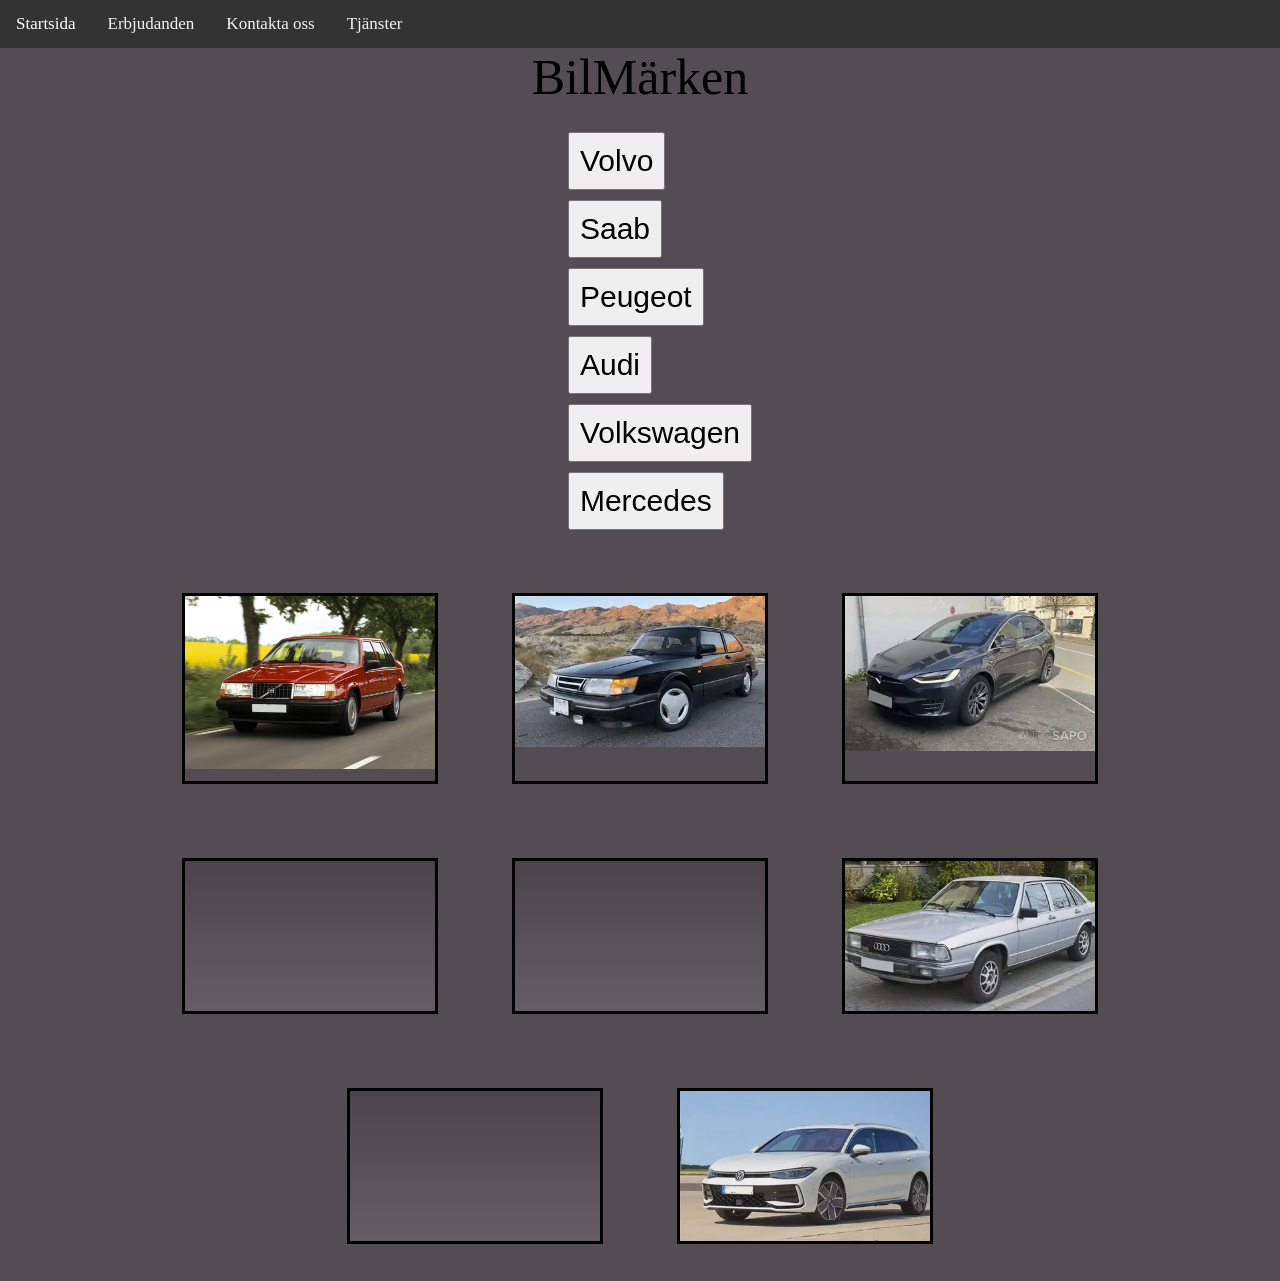
==== Bilar.html @ 81808dc5 "min första commit" ====
<!DOCTYPE html>
<html lang="en">
<head>
    <meta charset="UTF-8">
    <meta name="viewport" content="width=device-width, initial-scale=1.0">
    <title>Document</title>
    <link rel="stylesheet" href="src/styles/Bilar.css">
    <link rel="preconnect" href="https://fonts.googleapis.com">
<link rel="preconnect" href="https://fonts.gstatic.com" crossorigin>
<link href="https://fonts.googleapis.com/css2?family=Archivo+Black&display=swap" rel="stylesheet">
</head>
<body>
        <div class="topnav">
  <a class="active" href="index.html">Startsida</a>
  <a href="Erbjudanden.html">Erbjudanden</a>
  <a href="Kontakt.html">Kontakta oss</a>
  <a href="Tjänster.html">Tjänster</a>
</div>
<p>BilMärken</p>
<div class="container2">
    <ul class="horizontal-list" style="list-style: none;">
<li><button>Volvo</button></li>
<li><button>Saab</button></li>
<li><button>Peugeot</button></li>
<li><button>Audi</button></li>
<li><button>Volkswagen</button></li>
<li><button>Mercedes</button></li>
</ul>
</div>
<div class="container1">
<div class="Volvo">
    <img src="src/styles/Bilar/V740.jpg" style="width: 250px;">
</div>
<div2 class="SAAB">
    <img src="src/styles/Bilar/SA.jpg" style="width: 250px;">
</div2>
<div3 class="TESLA">
    <img src="src/styles/Bilar/TE.jpg" style="width: 250px;">
</div3>
<div4></div4>
<div5></div5>
<div6></div6>
<div7></div7>
<div8></div8>
</div>
</body>
</html>
---- src/styles/Bilar.css ----
.Volvo{
    text-align: center;
    font-size: 50px;
    margin: 40px;
    outline: 3px;
    outline-style: solid;
}

.SAAB{
    text-align: center;
    font-size: 50px;
    margin: 40px;
    outline: 3px;
    outline-style: solid;
}
.TESLA{
    text-align: center;
    font-size: 50px;
    margin: 40px;
    outline: 3px;
    outline-style: solid;
}
div4{
    text-align: center;
    font-size: 50px;
    margin: 40px;
    height: 150px;
    width: 250px;
    background-position: center;
    background-size: 290px;
    background-image: linear-gradient(rgba(0, 0, 0, 0.1), #fff2f21a), url("bilar/Merc.jpg");
    outline: 3px;
    outline-style: solid;
}
.container1{
    display: flex;
    flex-direction: row;
    justify-content: center;
    flex-wrap: wrap;
}
div5{
    text-align: center;
    font-size: 50px;
    margin: 40px;
    background-position: center;
    background-size: 250px;
    height: 150px;
    width: 250px;
    background-image: linear-gradient(rgba(0, 0, 0, 0.1), #fff2f21a), url("bilar/EL.jpg");
    outline: 3px;
    outline-style: solid;
}
div6{
    text-align: center;
    font-size: 50px;
    margin: 40px;
    background-position: center;
    background-size: 280px;
    height: 150px;
    width: 250px;
    background-image: linear-gradient(rgba(0, 0, 0, 0.1), #fff2f21a), url("Bilar/Aud.jpg");
    outline: 3px;
    outline-style: solid;
}
div7{
    text-align: center;
    font-size: 50px;
    margin: 40px;
    background-position: center;
    background-size: 250px;
    height: 150px;
    width: 250px;
    background-image: linear-gradient(rgba(0, 0, 0, 0.1), #fff2f21a), url("bilar/PEUG.jpg");
    outline: 3px;
    outline-style: solid;
}
div8{
    text-align: center;
    font-size: 50px;
    margin: 40px;
    background-position: center;
    background-size: 250px;
    height: 150px;
    width: 250px;
    background-image: linear-gradient(rgba(0, 0, 0, 0.1), #fff2f21a), url("Bilar/Volk.jpg");
    outline: 3px;
    outline-style: solid;
}
.topnav {
  background-color: #333;
  overflow: hidden;
  top: 0;
  position: sticky;
}

/* Style the links inside the navigation bar */
.topnav a {
  float: left;
  color: #f2f2f2;
  text-align: center;
  padding: 14px 16px;
  text-decoration: none;
  font-size: 17px;
    margin: 0;
}

/* Change the color of links on hover */
.topnav a:hover {
  background-color: #ddd;
  color: black;
}

/* Add a color to the active/current link */
.topnav a.active {
  background-color: #333;
  color: rgb(255, 255, 255);
}
h1{
    text-align: center;
    font-size: 50px;
    margin: 40px;
}

button{
    font-size: 30px;
    display: flex;
    flex-direction: row;
    flex-wrap: nowrap;
    margin: 10px;
    padding: 10px;
}
p{
    margin: 0;
    padding: 0px;
    text-align: center;
    font-size: 50px;
}
.topnav input[type=text] {
  float: right;
  padding: 6px;
  border: none;
  margin-top: 8px;
  margin-right: 16px;
  font-size: 17px;
}
.container2{
    display: flex;
    flex-direction: row;
    justify-content: center;
    flex-wrap: wrap;
}
html, body{
    padding: 0;
    margin: 0;
    background-color: rgb(83, 76, 83);
}
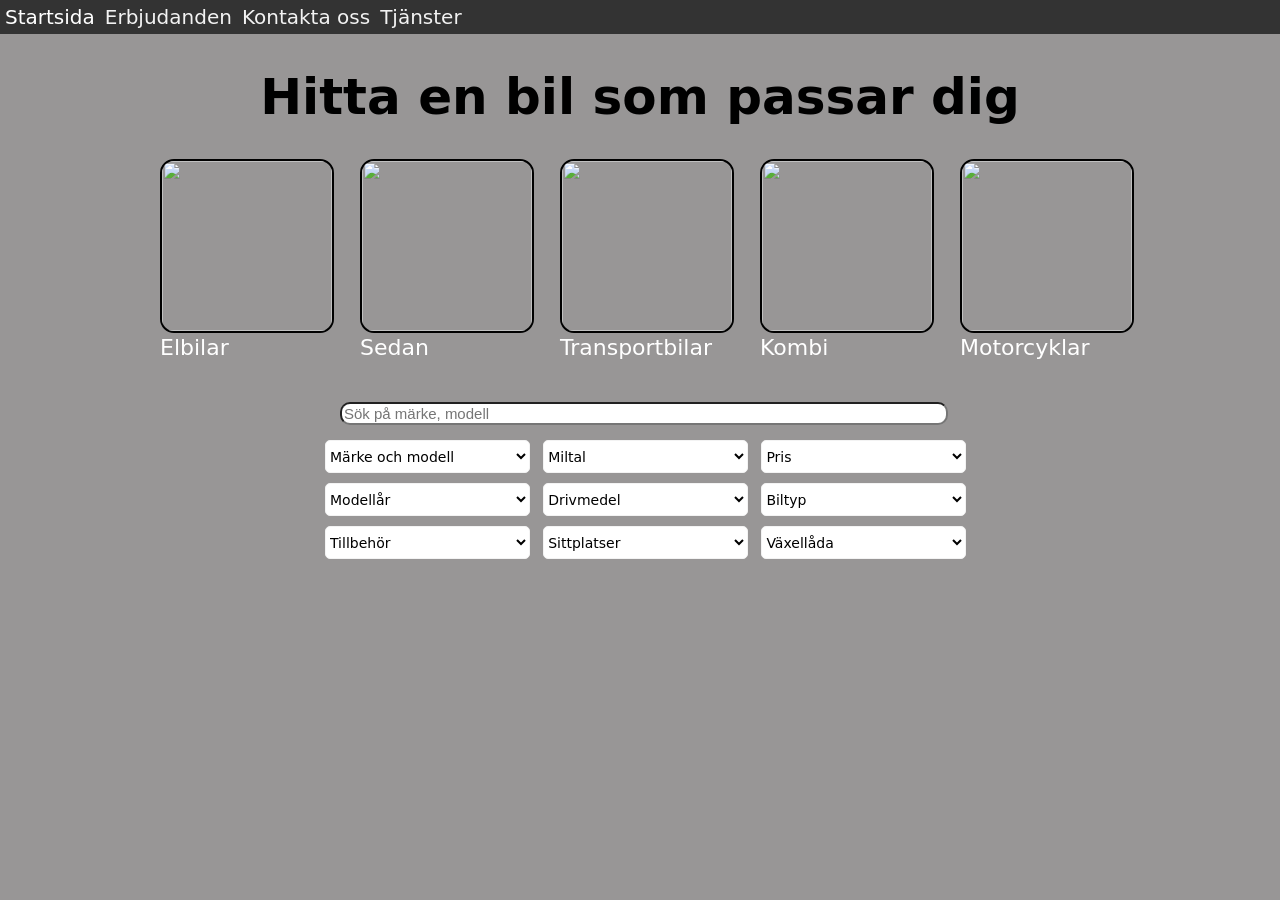
==== commit 04097a83: "testcommit för lansering av webbsida" ====
--- a/Bilar.html
+++ b/Bilar.html
@@ -4,10 +4,11 @@
     <meta charset="UTF-8">
     <meta name="viewport" content="width=device-width, initial-scale=1.0">
     <title>Document</title>
-    <link rel="stylesheet" href="src/styles/Bilar.css">
     <link rel="preconnect" href="https://fonts.googleapis.com">
 <link rel="preconnect" href="https://fonts.gstatic.com" crossorigin>
-<link href="https://fonts.googleapis.com/css2?family=Archivo+Black&display=swap" rel="stylesheet">
+<link href="https://fonts.googleapis.com/css2?family=Ubuntu:ital,wght@0,300;0,400;0,500;0,700;1,300;1,400;1,500;1,700&display=swap" rel="stylesheet">
+
+    <link rel="stylesheet" href="src/styles/Bilar.css">
 </head>
 <body>
         <div class="topnav">
@@ -16,32 +17,68 @@
   <a href="Kontakt.html">Kontakta oss</a>
   <a href="Tjänster.html">Tjänster</a>
 </div>
-<p>BilMärken</p>
-<div class="container2">
-    <ul class="horizontal-list" style="list-style: none;">
-<li><button>Volvo</button></li>
-<li><button>Saab</button></li>
-<li><button>Peugeot</button></li>
-<li><button>Audi</button></li>
-<li><button>Volkswagen</button></li>
-<li><button>Mercedes</button></li>
-</ul>
+<div class="container">
+<h1>Hitta en bil som passar dig</h1>
+<div class="Bil"> 
+    <div class="btn-car">
+         <a >
+            <img src="/Webbsida/src/styles/Bilar/Elbil.jpg" width="960px" height="660px"></a>
+            <p class="text">Elbilar</p>
+    </div>
+    
+    <div class="btn-car"><a >
+        <img src="/Webbsida/src/styles/Bilar/Sedan.jpg" width="960" height="660"></a>
+        <p class="text">Sedan</p></div>
+    
+    <div class="btn-car"><a >
+        <img src="/Webbsida/src/styles/Bilar/Transportbil.jpg" width="960" height="660"></a>
+        <p class="text">Transportbilar</p></div>
+    
+    <div class="btn-car"><a >
+        <img src="/Webbsida/src/styles/Bilar/Kombi.jpg" width="960" height="660"></a>
+        <p class="text">Kombi</p></div>
+    
+    <div class="btn-car"><a >
+        <img src="/Webbsida/src/styles/Bilar/Motorcykel.jpg" width="960" height="791"></a>
+        <p class="text">Motorcyklar</p></div>
 </div>
-<div class="container1">
-<div class="Volvo">
-    <img src="src/styles/Bilar/V740.jpg" style="width: 250px;">
+<input class="Search" type="text" placeholder="Sök på märke, modell">
+<!-- TODO fixa pilar från select elemnetet -->
+<div class="grid">
+<select class="List">
+    <option>Märke och modell</option>
+</select>
+    <select class="List">
+    <option>Miltal</option>
+    <option value="5000">5000</option>
+    <option value="10000">10.000</option>
+    <option value="20000">20.000</option>
+    <option value="30000">30.000</option>
+    <option value="40000">40.000</option>
+    <option value="50000">50.000</option>
+</select>
+<select class="List">
+    <option>Pris</option>
+</select>
+<select class="List">
+    <option>Modellår</option>
+</select>
+<select class="List">
+   <option>Drivmedel</option>
+</select>
+<select class="List">
+    <option>Biltyp</option>
+</select>
+<select class="List">
+    <option>Tillbehör</option>
+</select>
+<select class="List">
+    <option>Sittplatser</option>
+</select>
+<select class="List">
+    <option>Växellåda</option>
+</select>
 </div>
-<div2 class="SAAB">
-    <img src="src/styles/Bilar/SA.jpg" style="width: 250px;">
-</div2>
-<div3 class="TESLA">
-    <img src="src/styles/Bilar/TE.jpg" style="width: 250px;">
-</div3>
-<div4></div4>
-<div5></div5>
-<div6></div6>
-<div7></div7>
-<div8></div8>
 </div>
 </body>
-</html>+</html>
--- a/src/styles/Bilar.css
+++ b/src/styles/Bilar.css
@@ -1,91 +1,43 @@
-.Volvo{
-    text-align: center;
-    font-size: 50px;
-    margin: 40px;
-    outline: 3px;
-    outline-style: solid;
+html{
+  font-size: 62.5%;
+  font-family: system-ui, -apple-system, BlinkMacSystemFont, 'Segoe UI', Roboto, Oxygen, Ubuntu, Cantarell, 'Open Sans', 'Helvetica Neue', sans-serif;
 }
 
-.SAAB{
-    text-align: center;
-    font-size: 50px;
-    margin: 40px;
-    outline: 3px;
-    outline-style: solid;
+html,
+body {
+  padding: 0;
+  margin: 0;
+  box-sizing: border-box;
+
+  background-color: rgb(152, 150, 150);
 }
-.TESLA{
-    text-align: center;
-    font-size: 50px;
-    margin: 40px;
-    outline: 3px;
-    outline-style: solid;
+
+img{
+/* padding: 1rem; */
+border-radius: 0.8rem;
 }
-div4{
-    text-align: center;
-    font-size: 50px;
-    margin: 40px;
-    height: 150px;
-    width: 250px;
-    background-position: center;
-    background-size: 290px;
-    background-image: linear-gradient(rgba(0, 0, 0, 0.1), #fff2f21a), url("bilar/Merc.jpg");
-    outline: 3px;
-    outline-style: solid;
+
+h1 {
+  text-align: center;
+  font-size: 5rem;
+  
 }
-.container1{
-    display: flex;
-    flex-direction: row;
-    justify-content: center;
-    flex-wrap: wrap;
+
+h3{
+  font-size: 1.7rem;
+  text-align: center;
 }
-div5{
-    text-align: center;
-    font-size: 50px;
-    margin: 40px;
-    background-position: center;
-    background-size: 250px;
-    height: 150px;
-    width: 250px;
-    background-image: linear-gradient(rgba(0, 0, 0, 0.1), #fff2f21a), url("bilar/EL.jpg");
-    outline: 3px;
-    outline-style: solid;
+
+button {
+  font-size: 3rem;
+  display: flex;
+  flex-direction: row;
+  flex-wrap: nowrap;
+  margin: 1rem;
+  padding: 1rem;
 }
-div6{
-    text-align: center;
-    font-size: 50px;
-    margin: 40px;
-    background-position: center;
-    background-size: 280px;
-    height: 150px;
-    width: 250px;
-    background-image: linear-gradient(rgba(0, 0, 0, 0.1), #fff2f21a), url("Bilar/Aud.jpg");
-    outline: 3px;
-    outline-style: solid;
-}
-div7{
-    text-align: center;
-    font-size: 50px;
-    margin: 40px;
-    background-position: center;
-    background-size: 250px;
-    height: 150px;
-    width: 250px;
-    background-image: linear-gradient(rgba(0, 0, 0, 0.1), #fff2f21a), url("bilar/PEUG.jpg");
-    outline: 3px;
-    outline-style: solid;
-}
-div8{
-    text-align: center;
-    font-size: 50px;
-    margin: 40px;
-    background-position: center;
-    background-size: 250px;
-    height: 150px;
-    width: 250px;
-    background-image: linear-gradient(rgba(0, 0, 0, 0.1), #fff2f21a), url("Bilar/Volk.jpg");
-    outline: 3px;
-    outline-style: solid;
-}
+
+
 .topnav {
   background-color: #333;
   overflow: hidden;
@@ -98,10 +50,10 @@
   float: left;
   color: #f2f2f2;
   text-align: center;
-  padding: 14px 16px;
+  padding: 0.5rem 0.5rem;
   text-decoration: none;
-  font-size: 17px;
-    margin: 0;
+  font-size: 2rem;
+  margin: 0;
 }
 
 /* Change the color of links on hover */
@@ -115,42 +67,74 @@
   background-color: #333;
   color: rgb(255, 255, 255);
 }
-h1{
-    text-align: center;
-    font-size: 50px;
-    margin: 40px;
+
+.topnav input[type="text"] {
+  float: right;
+  padding: 6rem;
+  border: none;
+  margin-top: 8rem;
+  margin-right: 16rem;
+  font-size: 17rem;
 }
 
-button{
-    font-size: 30px;
-    display: flex;
-    flex-direction: row;
-    flex-wrap: nowrap;
-    margin: 10px;
-    padding: 10px;
+.Search {
+  font-size: 1.5rem;
+  margin: 1rem;
+  width: 60rem;
+  border-radius: 1rem;
+  margin-left: 20rem;
+  justify-content: center;
+  margin-top: 0rem;
 }
-p{
-    margin: 0;
-    padding: 0px;
-    text-align: center;
-    font-size: 50px;
+
+.text{
+  font-size: 5.2rem;
+  margin-top: 0.2rem;
+
 }
-.topnav input[type=text] {
-  float: right;
-  padding: 6px;
-  border: none;
-  margin-top: 8px;
-  margin-right: 16px;
-  font-size: 17px;
+
+.Bil{
+  margin: 2rem;
+ display: grid;
+  justify-content: center;
+  grid-template-columns: repeat(5, 1fr);
+  grid-template-rows: repeat(1, 1fr);
+  gap: 0;
+  width: 100%;
+  height: 10%;
+  justify-content: center;
 }
-.container2{
-    display: flex;
-    flex-direction: row;
-    justify-content: center;
-    flex-wrap: wrap;
+
+.btn-car {
+  width: 15rem;
 }
-html, body{
-    padding: 0;
-    margin: 0;
-    background-color: rgb(83, 76, 83);
+
+.btn-car img {
+  width: 17rem;
+  height: 17rem;
+  border-radius: 1.4rem;
+  border: .2rem solid;
+}
+.text{
+  font-size: 2.2rem;
+  color: white;
+}
+.List{
+    font-size: 1.4rem;
+    font-family: inherit;
+    font-weight: 500;
+    width: 25%;
+    min-height: 3.3rem;
+    cursor: pointer;
+    background-color: rgb(255, 255, 255);
+    border: 1px solid #f3f3f3;
+    border-radius: .5rem;
+    margin: .5rem;
+}
+.container{
+  max-width: 100rem;
+  margin: 0 auto;
+}
+.grid{
+  margin-left: 18rem;
 }
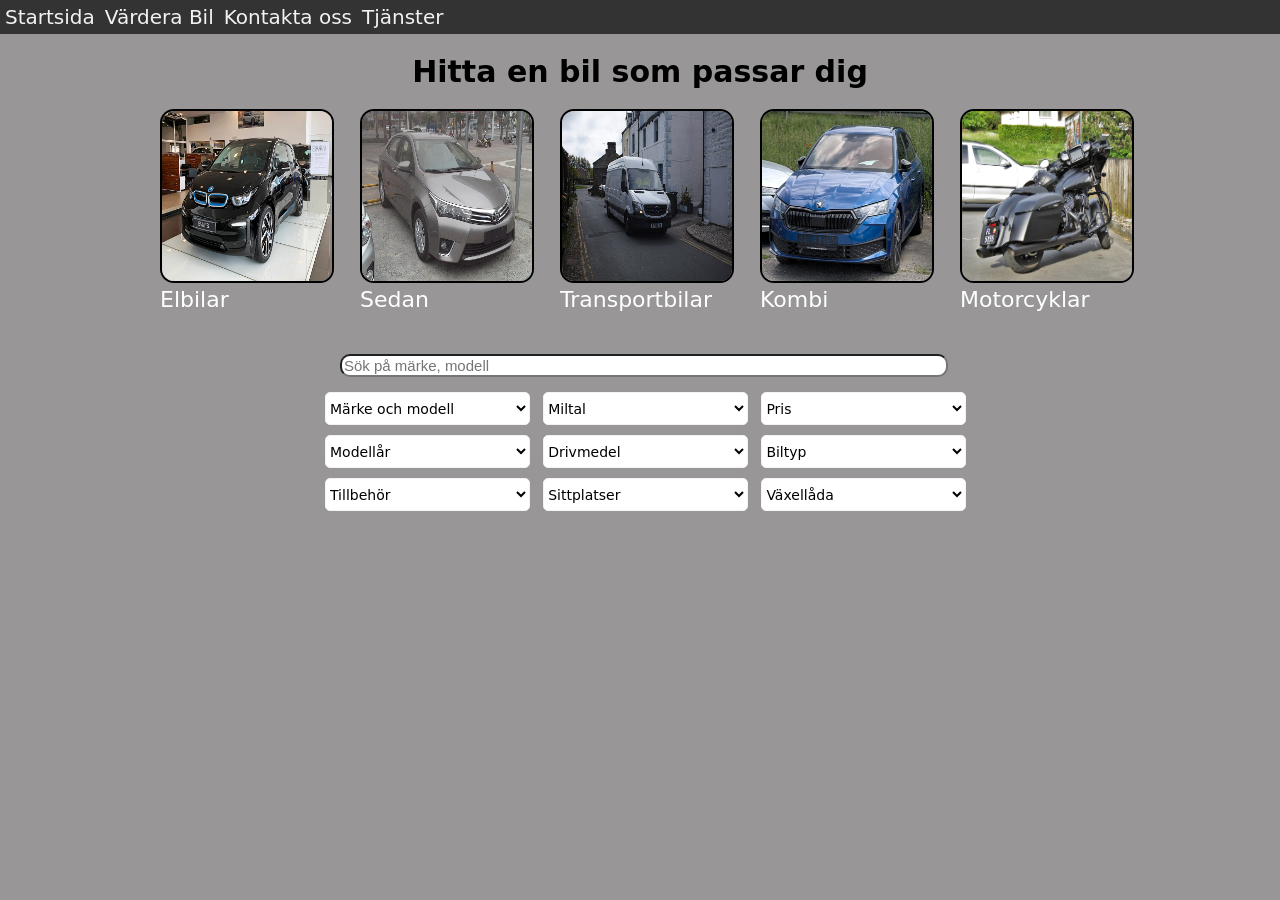
==== commit 0d877607: "Projekt klart" ====
--- a/Bilar.html
+++ b/Bilar.html
@@ -13,7 +13,7 @@
 <body>
         <div class="topnav">
   <a class="active" href="index.html">Startsida</a>
-  <a href="Erbjudanden.html">Erbjudanden</a>
+  <a href="Värdering.html">Värdera Bil</a>
   <a href="Kontakt.html">Kontakta oss</a>
   <a href="Tjänster.html">Tjänster</a>
 </div>
@@ -22,28 +22,27 @@
 <div class="Bil"> 
     <div class="btn-car">
          <a >
-            <img src="/Webbsida/src/styles/Bilar/Elbil.jpg" width="960px" height="660px"></a>
+            <img src="src/styles/Bilar/Elbil.jpg" width="960px" height="660px"></a>
             <p class="text">Elbilar</p>
     </div>
     
     <div class="btn-car"><a >
-        <img src="/Webbsida/src/styles/Bilar/Sedan.jpg" width="960" height="660"></a>
+        <img src="src/styles/Bilar/Sedan.jpg" width="960" height="660"></a>
         <p class="text">Sedan</p></div>
     
     <div class="btn-car"><a >
-        <img src="/Webbsida/src/styles/Bilar/Transportbil.jpg" width="960" height="660"></a>
+        <img src="src/styles/Bilar/Transportbil.jpg" width="960" height="660"></a>
         <p class="text">Transportbilar</p></div>
     
     <div class="btn-car"><a >
-        <img src="/Webbsida/src/styles/Bilar/Kombi.jpg" width="960" height="660"></a>
+        <img src="src/styles/Bilar/Kombi.jpg" width="960" height="660"></a>
         <p class="text">Kombi</p></div>
     
     <div class="btn-car"><a >
-        <img src="/Webbsida/src/styles/Bilar/Motorcykel.jpg" width="960" height="791"></a>
+        <img src="src/styles/Bilar/Motorcykel.jpg" width="960" height="791"></a>
         <p class="text">Motorcyklar</p></div>
 </div>
 <input class="Search" type="text" placeholder="Sök på märke, modell">
-<!-- TODO fixa pilar från select elemnetet -->
 <div class="grid">
 <select class="List">
     <option>Märke och modell</option>
--- a/src/styles/Bilar.css
+++ b/src/styles/Bilar.css
@@ -1,8 +1,9 @@
+/*Ändrar storleken på texten och ändrar till ett annat typsnitt*/
 html{
   font-size: 62.5%;
   font-family: system-ui, -apple-system, BlinkMacSystemFont, 'Segoe UI', Roboto, Oxygen, Ubuntu, Cantarell, 'Open Sans', 'Helvetica Neue', sans-serif;
 }
-
+/*Gör så att självaste sidan blir finare*/
 html,
 body {
   padding: 0;
@@ -11,33 +12,21 @@
 
   background-color: rgb(152, 150, 150);
 }
-
+/*Ändrar hur bilderna ska se ut*/
 img{
-/* padding: 1rem; */
 border-radius: 0.8rem;
 }
-
+/*Gör så att texten blir större och gör så att den lägger sig i mitten*/
 h1 {
+  font-size: 3rem;
   text-align: center;
-  font-size: 5rem;
-  
 }
-
+/*Gör så att texten blir större och gör så att den lägger sig i mitten*/
 h3{
   font-size: 1.7rem;
   text-align: center;
 }
-
-button {
-  font-size: 3rem;
-  display: flex;
-  flex-direction: row;
-  flex-wrap: nowrap;
-  margin: 1rem;
-  padding: 1rem;
-}
-
-
+/*Ändrar färg på nav baren och sätter den på toppen av sidan*/
 .topnav {
   background-color: #333;
   overflow: hidden;
@@ -45,7 +34,7 @@
   position: sticky;
 }
 
-/* Style the links inside the navigation bar */
+/* Ger en annan stil till nav baren */
 .topnav a {
   float: left;
   color: #f2f2f2;
@@ -56,27 +45,12 @@
   margin: 0;
 }
 
-/* Change the color of links on hover */
+/* ändrar färgen när man har musen över länkarna */
 .topnav a:hover {
   background-color: #ddd;
   color: black;
 }
-
-/* Add a color to the active/current link */
-.topnav a.active {
-  background-color: #333;
-  color: rgb(255, 255, 255);
-}
-
-.topnav input[type="text"] {
-  float: right;
-  padding: 6rem;
-  border: none;
-  margin-top: 8rem;
-  margin-right: 16rem;
-  font-size: 17rem;
-}
-
+/*Ändrar stilen på sökfältet och storleken*/
 .Search {
   font-size: 1.5rem;
   margin: 1rem;
@@ -86,13 +60,12 @@
   justify-content: center;
   margin-top: 0rem;
 }
-
+/*Gör texten större*/
 .text{
   font-size: 5.2rem;
   margin-top: 0.2rem;
-
 }
-
+/*Ändrar hur bilderna ligger på sidan*/
 .Bil{
   margin: 2rem;
  display: grid;
@@ -104,21 +77,19 @@
   height: 10%;
   justify-content: center;
 }
-
-.btn-car {
-  width: 15rem;
-}
-
+/*Gör bilderna lite finare*/
 .btn-car img {
   width: 17rem;
   height: 17rem;
   border-radius: 1.4rem;
   border: .2rem solid;
 }
+/*Byter färg och storlek på text till bilderna*/
 .text{
   font-size: 2.2rem;
   color: white;
 }
+/*Gör så att listorna blir finare*/
 .List{
     font-size: 1.4rem;
     font-family: inherit;
@@ -131,10 +102,12 @@
     border-radius: .5rem;
     margin: .5rem;
 }
+/*trycker ihop bilderna så att det inte är så mycket rum mellan dom*/
 .container{
   max-width: 100rem;
   margin: 0 auto;
 }
+/*Gör så att listorna är i mitten av sidan*/
 .grid{
   margin-left: 18rem;
-}+}
